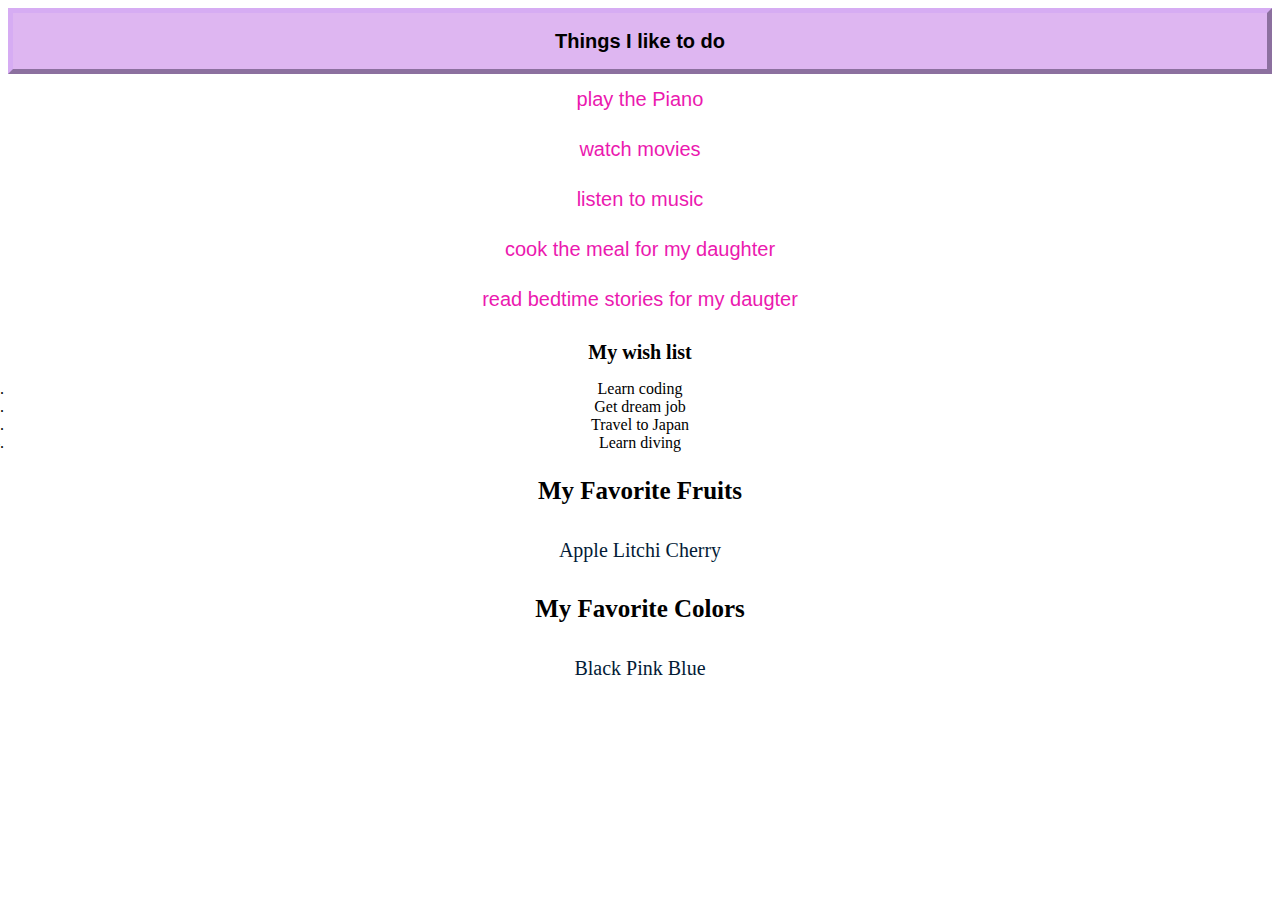
==== My_favorite.html @ 7a98c71f "Add files via upload" ====
<!doctype html>
<html>

<head>
	<link rel="stylesheet" href="style.css">
</head>

<body> 
	<div class="header">
<h2>  <a name="MyHabits">Things I like to do </a> </h2>
	</div>
 <ul>
	<li> play the Piano</li>
	<li> watch movies </li>
	<li> listen to music </li>
    <li> cook the meal for my daughter</li>
    <Li> read bedtime stories for my daugter</li>	
   </ul>

<h2>  <a name="Mylist">My wish list </a> </h2>
   <ol>
	<li> Learn coding </li>
	<Li> Get dream job</li>
	<li> Travel to Japan</li>
	<li> Learn diving </li>
   </ol>

<h3> My Favorite Fruits</h3>
 <p>
	<th>  Apple  </th>
	<th>  Litchi  </th>
	<th>  Cherry </th>
 </tr>
<h3> My Favorite Colors</h3>
 <p>
	<th>  Black  </th>
	<th>  Pink  </th>
	<th>  Blue </th>
 </tr>

</p>
</body>
---- style.css ----
.header{
  border: 5px outset rgb(214, 172, 243);
  background-color: rgb(222, 182, 241);    
  text-align: center;
  font-family: 'Lucida Sans', 'Lucida Sans Regular', 'Lucida Grande', 'Lucida Sans Unicode', Geneva, Verdana, sans-serif;

}

ul {
    list-style-type: none;
    margin: 0;
    padding: 0;
    font-size: 20px;
    line-height: 50px;
    color:rgb(235, 25, 175);
    display: block;
    font-family: 'Lucida Sans', 'Lucida Sans Regular', 'Lucida Grande', 'Lucida Sans Unicode', Geneva, Verdana, sans-serif;
    align-self: flex-start;
  
 }
  
h1 {
    font-size: 30px;
  }
h2 {
  font-size: 20px;
  text-align: center;
  align-self: flex-start;

}
ol,li,th {
   text-align: center;
    margin: 0;
    padding: 0;
}


h3 {
  font-size: 25px;
  text-align: center;

}

p {
    font-size: 20px;
    line-height: 40px;
    color:rgb(3, 27, 54);
    text-align: center;
  }
 video{

  background-color: #333;
  overflow: auto;
  white-space: nowrap;
  padding: 10px;
  text-align: center;
  display: block;
  margin: 0 auto;
 }
  div.scroll-container {
    background-color: #333;
    overflow: auto;
    white-space: nowrap;
    padding: 10px;
  }
  
  div.scroll-container img {
    padding: 10px;
  }

  form{
    text-align: center;

  }
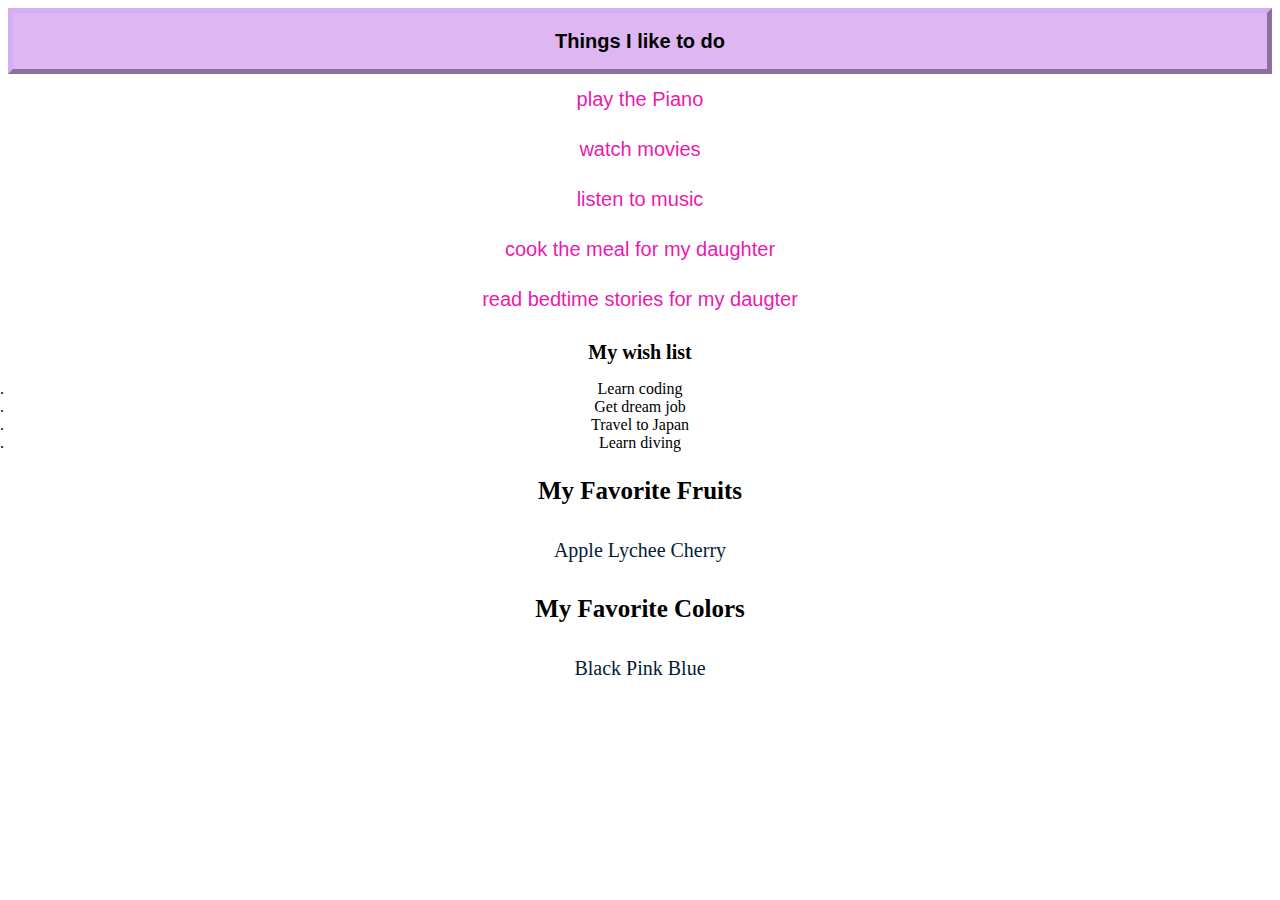
==== commit 557f5b18: "Update My_favorite.html" ====
--- a/My_favorite.html
+++ b/My_favorite.html
@@ -28,7 +28,7 @@
 <h3> My Favorite Fruits</h3>
  <p>
 	<th>  Apple  </th>
-	<th>  Litchi  </th>
+	<th>  Lychee  </th>
 	<th>  Cherry </th>
  </tr>
 <h3> My Favorite Colors</h3>
@@ -39,4 +39,4 @@
  </tr>
 
 </p>
-</body>+</body>
